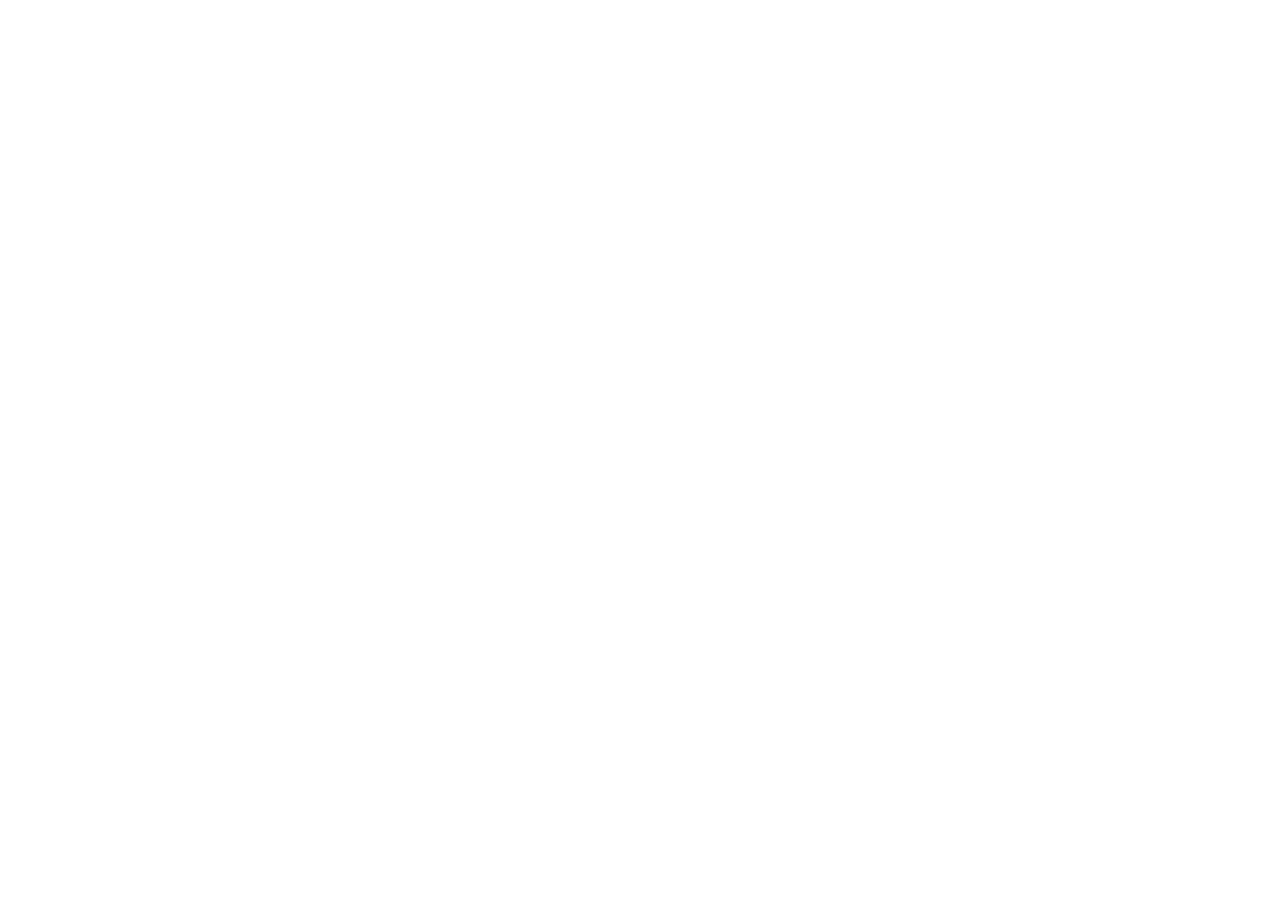
==== website/newpage.html @ f1f56439 "second portion" ====
<!DOCTYPE html>
<html lang="en">
<head>
  <meta charset="UTF-8">
  <meta http-equiv="X-UA-Compatible" content="IE=edge">
  <meta name="viewport" content="width=device-width, initial-scale=1.0">
  <link rel="stylesheet" href="/website/styles.css">
  <script src='/website/index.js' defer></script>
  <title>Shopping Cart</title>
</head>
<body>
  <div>
    <p class="display_name"></p>
    <p class="display_price"></p>
  </div>
</body>
</html>
---- website/styles.css ----
.title {
  margin-top: 30px;
  margin-bottom: 30px;
  text-align: center;
  font-size: 50px;
  font-family: Verdana, Geneva, Tahoma, sans-serif;
  font-weight: 500;
}

#images_section {
  margin-top: 100px;
  display: flex;
  justify-content: space-evenly;
}
.image_container img {
  width: 200px;
  height: 200px;
}
.image_name {
  margin-top: 20px;
  font-size: 20px;
}
.image_price {
  color: green;
}
.add_btn {
  background-color: green;
  color: white;
  border-radius: 15%;
}
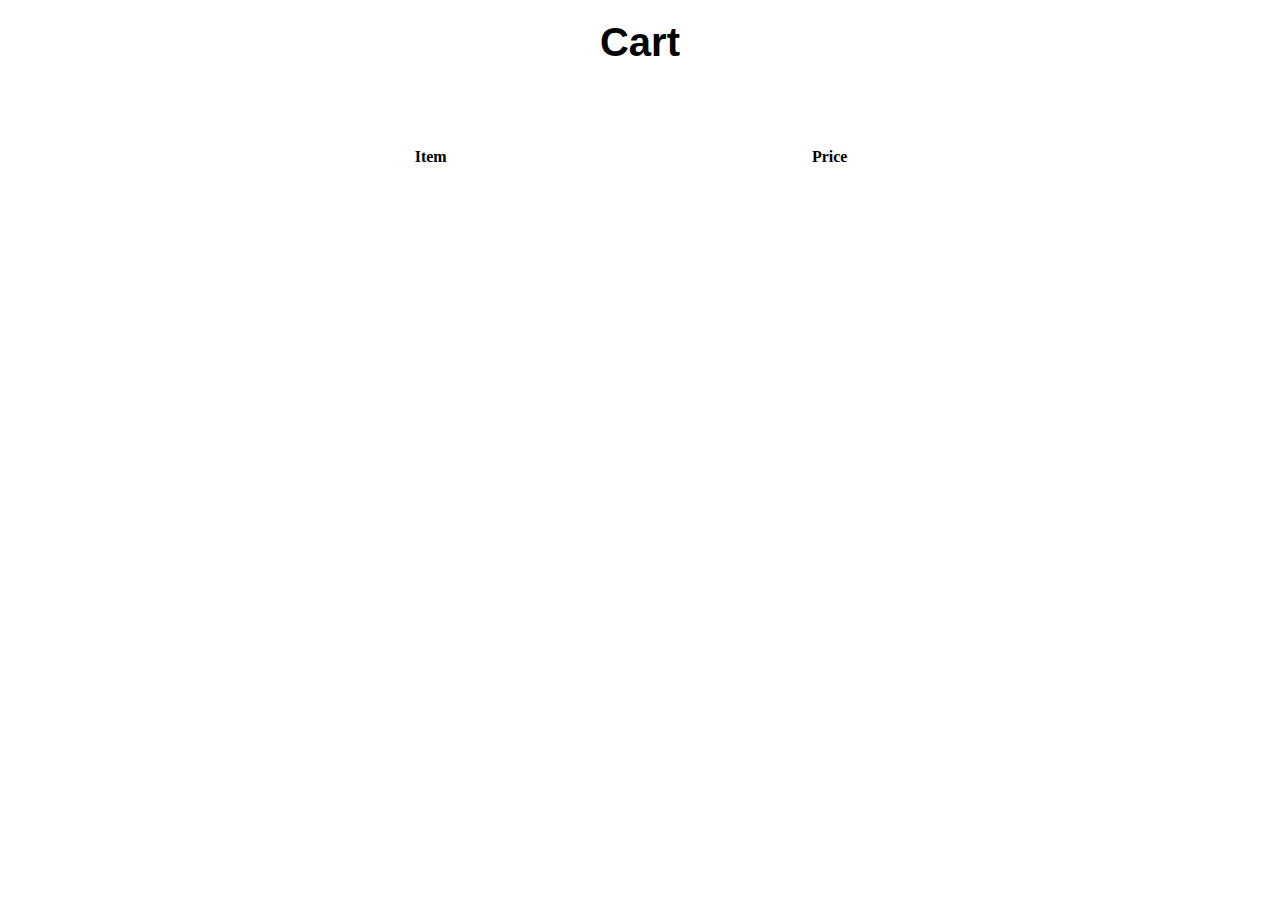
==== commit 62d3bb43: "part 2" ====
--- a/website/newpage.html
+++ b/website/newpage.html
@@ -4,14 +4,24 @@
   <meta charset="UTF-8">
   <meta http-equiv="X-UA-Compatible" content="IE=edge">
   <meta name="viewport" content="width=device-width, initial-scale=1.0">
+  <link href="https://cdn.jsdelivr.net/npm/bootstrap@5.0.2/dist/css/bootstrap.min.css" rel="stylesheet" integrity="sha384-EVSTQN3/azprG1Anm3QDgpJLIm9Nao0Yz1ztcQTwFspd3yD65VohhpuuCOmLASjC" crossorigin="anonymous">
   <link rel="stylesheet" href="/website/styles.css">
   <script src='/website/index.js' defer></script>
   <title>Shopping Cart</title>
 </head>
 <body>
-  <div>
-    <p class="display_name"></p>
-    <p class="display_price"></p>
-  </div>
+  <h1 class="cart_title">Cart</h1>
+  <table class="table">
+    <thead id="table_head">
+      <tr>  
+        <th class= "item_name"scope="col">Item</th>
+        <th class= "item_price"scope="col">Price</th>
+      </tr>
+    </thead>
+    <tbody id="table_body">
+      <tr>
+        <th scope="row" class="input_name"></th>
+        <td class="input_price"></td>
+      </tr>
 </body>
-</html>+</html>
--- a/website/styles.css
+++ b/website/styles.css
@@ -27,4 +27,16 @@
   background-color: green;
   color: white;
   border-radius: 15%;
+}
+.cart_title {
+  text-align: center;
+  margin-top:20px;
+  margin-bottom: 80px;
+  font-family: 'Gill Sans', 'Gill Sans MT', Calibri, 'Trebuchet MS', sans-serif;
+  font-size: 40px;
+}
+.table {
+  width: 800px;
+  margin-left: auto;
+  margin-right: auto;
 }